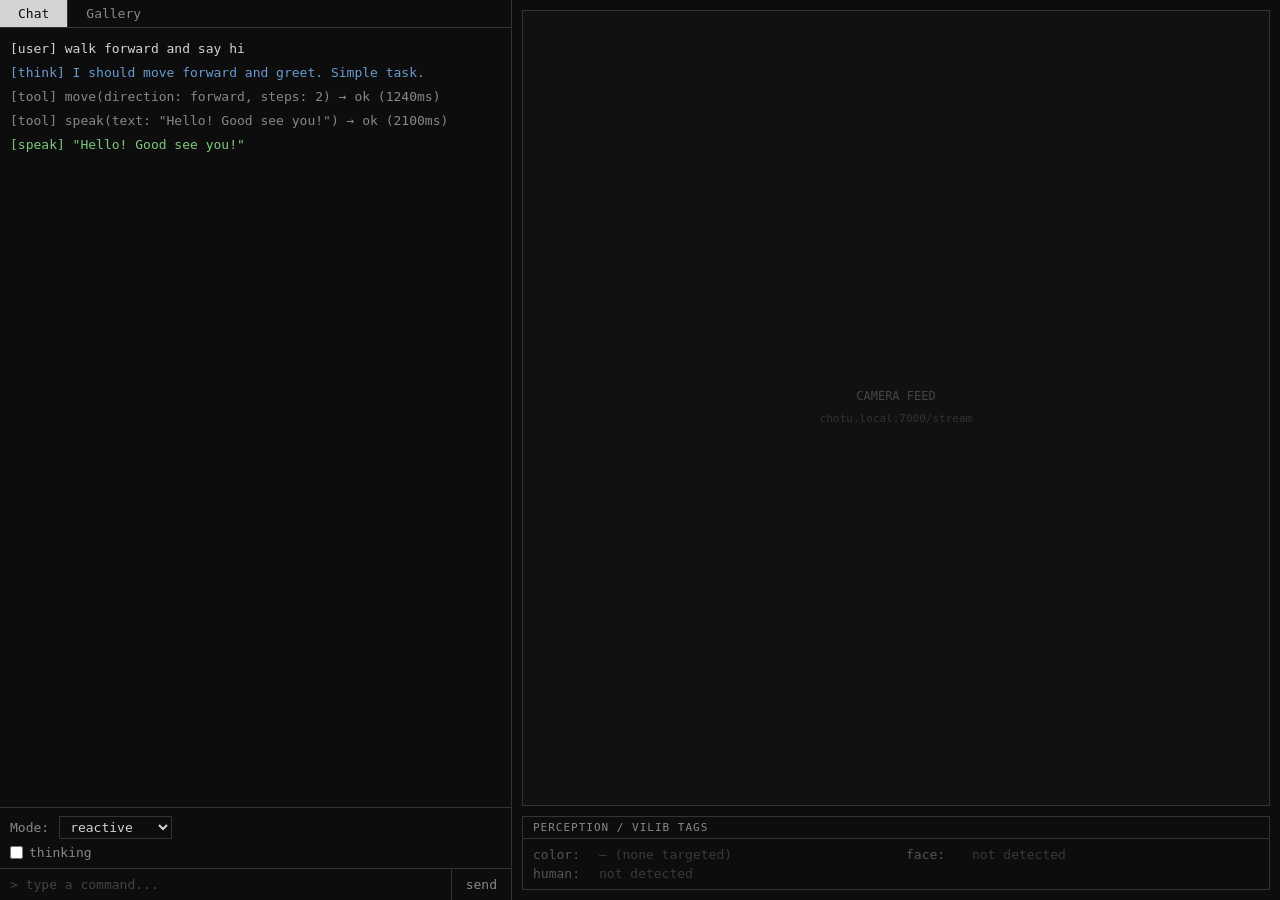
==== chotu/static/index.html @ 98e65896 "feat: static HTML wireframe for Chotu GUI Self-contained index.html with hardcoded mock data, dark m" ====
<!DOCTYPE html>
<html lang="en">
<head>
  <meta charset="UTF-8">
  <meta name="viewport" content="width=device-width, initial-scale=1.0">
  <title>Chotu Control Panel</title>
  <style>
    *, *::before, *::after {
      box-sizing: border-box;
      margin: 0;
      padding: 0;
    }

    html, body {
      height: 100%;
      overflow: hidden;
      background: #0d0d0d;
      color: #d4d4d4;
      font-family: monospace;
      font-size: 13px;
    }

    /* ── Top layout ─────────────────────────────────────── */
    .layout {
      display: flex;
      height: 100vh;
      width: 100vw;
    }

    /* ── LEFT PANE ───────────────────────────────────────── */
    .left-pane {
      width: 40%;
      min-width: 320px;
      display: flex;
      flex-direction: column;
      border-right: 1px solid #333;
    }

    /* Tabs */
    .tabs {
      display: flex;
      border-bottom: 1px solid #333;
      flex-shrink: 0;
    }

    .tab {
      padding: 6px 18px;
      cursor: pointer;
      border-right: 1px solid #333;
      background: transparent;
      color: #888;
      font-family: monospace;
      font-size: 13px;
      border-top: none;
      border-left: none;
      border-bottom: none;
      outline: none;
    }

    .tab:last-child {
      border-right: none;
    }

    .tab.active {
      background: #d4d4d4;
      color: #0d0d0d;
    }

    /* Tab content panels */
    .tab-panel {
      display: none;
      flex: 1;
      overflow: hidden;
      flex-direction: column;
    }

    .tab-panel.active {
      display: flex;
    }

    /* Event log */
    .event-log {
      flex: 1;
      overflow-y: auto;
      padding: 10px;
      line-height: 1.7;
    }

    .event-log::-webkit-scrollbar {
      width: 6px;
    }

    .event-log::-webkit-scrollbar-track {
      background: #0d0d0d;
    }

    .event-log::-webkit-scrollbar-thumb {
      background: #333;
    }

    .event {
      margin-bottom: 2px;
    }

    .event-user   { color: #d4d4d4; }
    .event-think  { color: #6b9bd2; }
    .event-tool   { color: #888; }
    .event-speak  { color: #7ec87e; }

    /* Gallery grid */
    .gallery-grid {
      display: grid;
      grid-template-columns: 1fr 1fr;
      gap: 8px;
      padding: 10px;
      overflow-y: auto;
      flex: 1;
    }

    .gallery-grid::-webkit-scrollbar {
      width: 6px;
    }

    .gallery-grid::-webkit-scrollbar-track {
      background: #0d0d0d;
    }

    .gallery-grid::-webkit-scrollbar-thumb {
      background: #333;
    }

    .gallery-thumb {
      border: 1px solid #333;
      aspect-ratio: 4 / 3;
      background: #1a1a1a;
      display: flex;
      flex-direction: column;
      align-items: center;
      justify-content: center;
      color: #555;
      font-size: 11px;
      gap: 6px;
    }

    .gallery-thumb .thumb-icon {
      font-size: 22px;
      color: #333;
    }

    /* Mode controls */
    .controls-bar {
      border-top: 1px solid #333;
      padding: 8px 10px;
      flex-shrink: 0;
      display: flex;
      flex-direction: column;
      gap: 6px;
    }

    .controls-row {
      display: flex;
      align-items: center;
      gap: 10px;
    }

    .controls-label {
      color: #888;
      white-space: nowrap;
    }

    .mode-select {
      background: #0d0d0d;
      color: #d4d4d4;
      border: 1px solid #333;
      font-family: monospace;
      font-size: 13px;
      padding: 2px 6px;
      outline: none;
      cursor: pointer;
    }

    .mode-select option {
      background: #0d0d0d;
    }

    .checkbox-label {
      display: flex;
      align-items: center;
      gap: 6px;
      color: #888;
      cursor: pointer;
      user-select: none;
    }

    .checkbox-label input[type="checkbox"] {
      accent-color: #d4d4d4;
      cursor: pointer;
    }

    /* Input bar */
    .input-bar {
      border-top: 1px solid #333;
      display: flex;
      flex-shrink: 0;
    }

    .input-field {
      flex: 1;
      background: #0d0d0d;
      color: #d4d4d4;
      border: none;
      font-family: monospace;
      font-size: 13px;
      padding: 8px 10px;
      outline: none;
    }

    .input-field::placeholder {
      color: #444;
    }

    .send-btn {
      background: transparent;
      border: none;
      border-left: 1px solid #333;
      color: #888;
      font-family: monospace;
      font-size: 13px;
      padding: 8px 14px;
      cursor: pointer;
      white-space: nowrap;
    }

    .send-btn:hover {
      color: #d4d4d4;
      background: #1a1a1a;
    }

    /* ── RIGHT PANE ──────────────────────────────────────── */
    .right-pane {
      flex: 1;
      display: flex;
      flex-direction: column;
      padding: 10px;
      gap: 10px;
      overflow: hidden;
    }

    /* Camera feed */
    .camera-block {
      border: 1px solid #333;
      flex: 1;
      display: flex;
      align-items: center;
      justify-content: center;
      background: #111;
      color: #444;
      font-size: 12px;
      position: relative;
      min-height: 0;
    }

    .camera-label {
      text-align: center;
      line-height: 1.8;
    }

    .camera-label .url {
      color: #333;
      font-size: 11px;
    }

    /* Perception block */
    .perception-block {
      border: 1px solid #333;
      flex-shrink: 0;
    }

    .perception-header {
      border-bottom: 1px solid #333;
      padding: 4px 10px;
      color: #888;
      font-size: 11px;
      text-transform: uppercase;
      letter-spacing: 1px;
    }

    .perception-grid {
      display: grid;
      grid-template-columns: 1fr 1fr;
      padding: 8px 10px;
      gap: 4px 20px;
    }

    .perception-row {
      display: flex;
      gap: 6px;
      align-items: baseline;
    }

    .perception-key {
      color: #555;
      white-space: nowrap;
      min-width: 60px;
    }

    .perception-val {
      color: #888;
    }

    .perception-val.none {
      color: #3a3a3a;
    }
  </style>
</head>
<body>

<div class="layout">

  <!-- ── LEFT PANE ──────────────────────────────────────── -->
  <div class="left-pane">

    <!-- Tabs -->
    <div class="tabs">
      <button class="tab active" onclick="switchTab('chat', this)">Chat</button>
      <button class="tab" onclick="switchTab('gallery', this)">Gallery</button>
    </div>

    <!-- Chat panel -->
    <div class="tab-panel active" id="panel-chat">
      <div class="event-log" id="event-log">
        <div class="event event-user"><span class="event-tag">[user]</span> walk forward and say hi</div>
        <div class="event event-think"><span class="event-tag">[think]</span> I should move forward and greet. Simple task.</div>
        <div class="event event-tool"><span class="event-tag">[tool]</span> move(direction: forward, steps: 2) → ok (1240ms)</div>
        <div class="event event-tool"><span class="event-tag">[tool]</span> speak(text: "Hello! Good see you!") → ok (2100ms)</div>
        <div class="event event-speak"><span class="event-tag">[speak]</span> "Hello! Good see you!"</div>
      </div>
    </div>

    <!-- Gallery panel -->
    <div class="tab-panel" id="panel-gallery">
      <div class="gallery-grid">
        <div class="gallery-thumb">
          <div class="thumb-icon">[ ]</div>
          <div>front (+0°)</div>
        </div>
        <div class="gallery-thumb">
          <div class="thumb-icon">[ ]</div>
          <div>front-right (+60°)</div>
        </div>
        <div class="gallery-thumb">
          <div class="thumb-icon">[ ]</div>
          <div>back-right (+120°)</div>
        </div>
        <div class="gallery-thumb">
          <div class="thumb-icon">[ ]</div>
          <div>back (+180°)</div>
        </div>
      </div>
    </div>

    <!-- Mode controls -->
    <div class="controls-bar">
      <div class="controls-row">
        <span class="controls-label">Mode:</span>
        <select class="mode-select">
          <option>reactive</option>
          <option>autonomous</option>
          <option>idle</option>
        </select>
      </div>
      <div class="controls-row">
        <label class="checkbox-label">
          <input type="checkbox"> thinking
        </label>
      </div>
    </div>

    <!-- Input bar -->
    <div class="input-bar">
      <input
        class="input-field"
        type="text"
        placeholder="&gt; type a command..."
        id="input-field"
        onkeydown="handleKey(event)"
      >
      <button class="send-btn" onclick="sendInput()">send</button>
    </div>

  </div>

  <!-- ── RIGHT PANE ─────────────────────────────────────── -->
  <div class="right-pane">

    <!-- Camera feed -->
    <div class="camera-block">
      <div class="camera-label">
        CAMERA FEED
        <br>
        <span class="url">chotu.local:7000/stream</span>
      </div>
    </div>

    <!-- Perception / vilib tags -->
    <div class="perception-block">
      <div class="perception-header">Perception / Vilib Tags</div>
      <div class="perception-grid">
        <div class="perception-row">
          <span class="perception-key">color:</span>
          <span class="perception-val none">— (none targeted)</span>
        </div>
        <div class="perception-row">
          <span class="perception-key">face:</span>
          <span class="perception-val none">not detected</span>
        </div>
        <div class="perception-row">
          <span class="perception-key">human:</span>
          <span class="perception-val none">not detected</span>
        </div>
      </div>
    </div>

  </div>

</div>

<script>
  function switchTab(name, btn) {
    document.querySelectorAll('.tab').forEach(t => t.classList.remove('active'));
    document.querySelectorAll('.tab-panel').forEach(p => p.classList.remove('active'));
    btn.classList.add('active');
    document.getElementById('panel-' + name).classList.add('active');
  }

  function handleKey(e) {
    if (e.key === 'Enter') sendInput();
  }

  function sendInput() {
    var field = document.getElementById('input-field');
    var text = field.value.trim();
    if (!text) return;
    var log = document.getElementById('event-log');
    var div = document.createElement('div');
    div.className = 'event event-user';
    div.textContent = '[user] ' + text;
    log.appendChild(div);
    log.scrollTop = log.scrollHeight;
    field.value = '';
  }
</script>

</body>
</html>
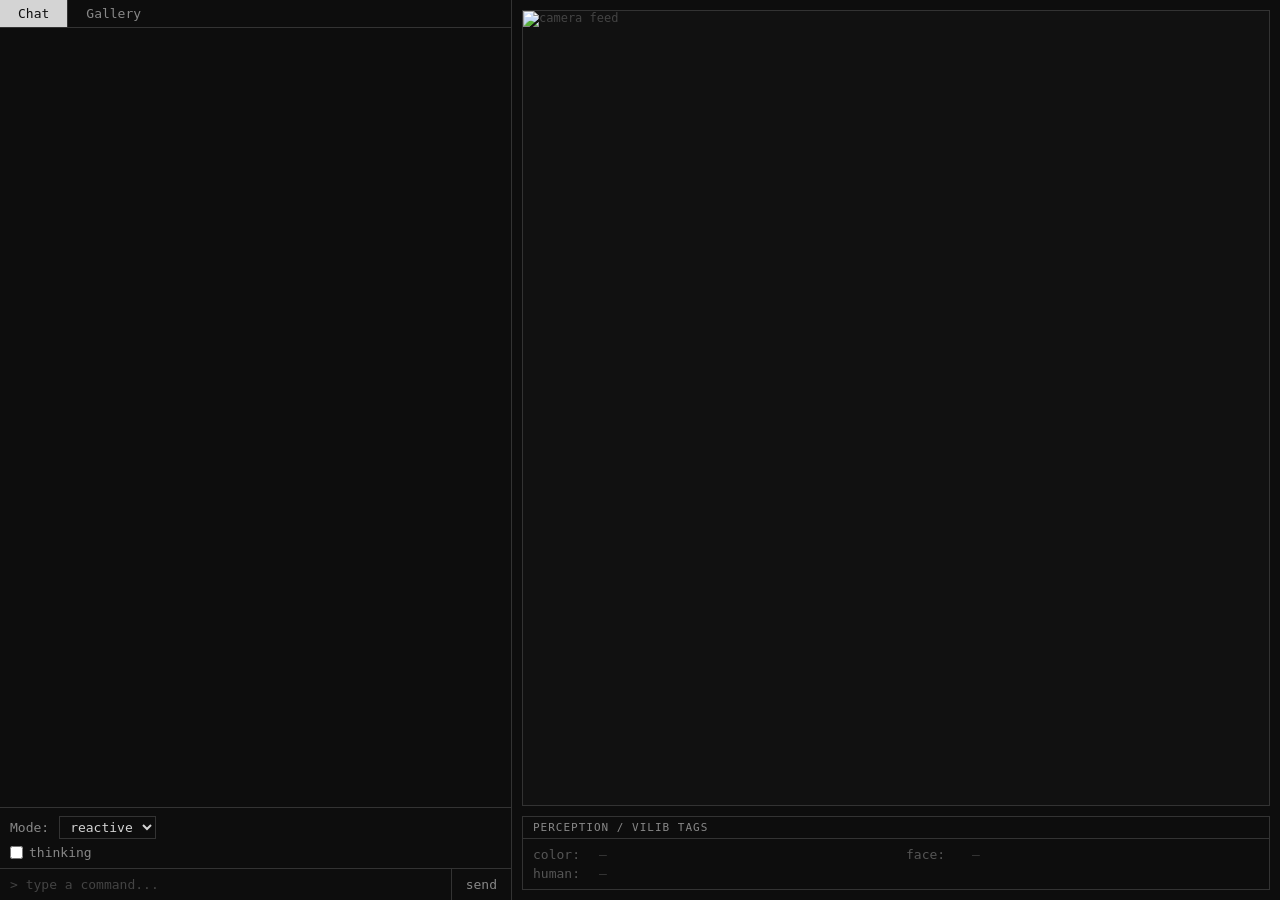
==== commit 0bce8f7c: "feat: wire frontend to live SSE, MJPEG, perception, chat, gallery endpoints Replace all hardcoded mo" ====
--- a/chotu/static/index.html
+++ b/chotu/static/index.html
@@ -98,10 +98,18 @@
       background: #333;
     }
 
-    .event {
-      margin-bottom: 2px;
-    }
-
+    /* Event row styles */
+    .ev { padding: 2px 0; border-bottom: 1px solid #1a1a1a; word-break: break-word; }
+    .ev-user     { color: #d4d4d4; }
+    .ev-think    { color: #6b9bd2; }
+    .ev-monologue { color: #aaaaaa; font-style: italic; }
+    .ev-speak    { color: #7ec87e; }
+    .ev-tool     { color: #888; }
+    .ev-estop    { color: #e06c75; }
+    .ev-mode     { color: #c678dd; }
+
+    /* Legacy event classes (kept for compatibility) */
+    .event { margin-bottom: 2px; }
     .event-user   { color: #d4d4d4; }
     .event-think  { color: #6b9bd2; }
     .event-tool   { color: #888; }
@@ -147,6 +155,29 @@
       color: #333;
     }
 
+    .gallery-item {
+      border: 1px solid #333;
+      background: #1a1a1a;
+      overflow: hidden;
+    }
+
+    .gallery-label {
+      padding: 4px 6px;
+      color: #666;
+      font-size: 11px;
+      border-top: 1px solid #222;
+      white-space: nowrap;
+      overflow: hidden;
+      text-overflow: ellipsis;
+    }
+
+    .gallery-empty {
+      grid-column: 1 / -1;
+      text-align: center;
+      color: #444;
+      padding: 40px 0;
+    }
+
     /* Mode controls */
     .controls-bar {
       border-top: 1px solid #333;
@@ -161,6 +192,7 @@
       display: flex;
       align-items: center;
       gap: 10px;
+      flex-wrap: wrap;
     }
 
     .controls-label {
@@ -195,6 +227,22 @@
     .checkbox-label input[type="checkbox"] {
       accent-color: #d4d4d4;
       cursor: pointer;
+    }
+
+    #goal-input {
+      flex: 1;
+      background: #0d0d0d;
+      color: #d4d4d4;
+      border: 1px solid #333;
+      font-family: monospace;
+      font-size: 13px;
+      padding: 2px 6px;
+      outline: none;
+      min-width: 0;
+    }
+
+    #goal-input::placeholder {
+      color: #444;
     }
 
     /* Input bar */
@@ -258,6 +306,7 @@
       font-size: 12px;
       position: relative;
       min-height: 0;
+      overflow: hidden;
     }
 
     .camera-label {
@@ -329,33 +378,13 @@
     <!-- Chat panel -->
     <div class="tab-panel active" id="panel-chat">
       <div class="event-log" id="event-log">
-        <div class="event event-user"><span class="event-tag">[user]</span> walk forward and say hi</div>
-        <div class="event event-think"><span class="event-tag">[think]</span> I should move forward and greet. Simple task.</div>
-        <div class="event event-tool"><span class="event-tag">[tool]</span> move(direction: forward, steps: 2) → ok (1240ms)</div>
-        <div class="event event-tool"><span class="event-tag">[tool]</span> speak(text: "Hello! Good see you!") → ok (2100ms)</div>
-        <div class="event event-speak"><span class="event-tag">[speak]</span> "Hello! Good see you!"</div>
       </div>
     </div>
 
     <!-- Gallery panel -->
     <div class="tab-panel" id="panel-gallery">
-      <div class="gallery-grid">
-        <div class="gallery-thumb">
-          <div class="thumb-icon">[ ]</div>
-          <div>front (+0°)</div>
-        </div>
-        <div class="gallery-thumb">
-          <div class="thumb-icon">[ ]</div>
-          <div>front-right (+60°)</div>
-        </div>
-        <div class="gallery-thumb">
-          <div class="thumb-icon">[ ]</div>
-          <div>back-right (+120°)</div>
-        </div>
-        <div class="gallery-thumb">
-          <div class="thumb-icon">[ ]</div>
-          <div>back (+180°)</div>
-        </div>
+      <div class="gallery-grid" id="gallery-grid">
+        <div class="gallery-empty" id="gallery-empty">No images yet</div>
       </div>
     </div>
 
@@ -363,15 +392,15 @@
     <div class="controls-bar">
       <div class="controls-row">
         <span class="controls-label">Mode:</span>
-        <select class="mode-select">
-          <option>reactive</option>
-          <option>autonomous</option>
-          <option>idle</option>
+        <select class="mode-select" id="mode-select">
+          <option value="reactive">reactive</option>
+          <option value="goal">goal</option>
         </select>
+        <input id="goal-input" type="text" placeholder="enter goal..." style="display:none;">
       </div>
       <div class="controls-row">
         <label class="checkbox-label">
-          <input type="checkbox"> thinking
+          <input type="checkbox" id="thinking-checkbox"> thinking
         </label>
       </div>
     </div>
@@ -395,11 +424,8 @@
 
     <!-- Camera feed -->
     <div class="camera-block">
-      <div class="camera-label">
-        CAMERA FEED
-        <br>
-        <span class="url">chotu.local:7000/stream</span>
-      </div>
+      <img id="camera-stream" src="http://chotu.local:7000/stream" alt="camera feed"
+           style="width:100%;height:100%;object-fit:contain;display:block;">
     </div>
 
     <!-- Perception / vilib tags -->
@@ -408,15 +434,15 @@
       <div class="perception-grid">
         <div class="perception-row">
           <span class="perception-key">color:</span>
-          <span class="perception-val none">— (none targeted)</span>
+          <span class="perception-val none" id="perc-color">—</span>
         </div>
         <div class="perception-row">
           <span class="perception-key">face:</span>
-          <span class="perception-val none">not detected</span>
+          <span class="perception-val none" id="perc-face">—</span>
         </div>
         <div class="perception-row">
           <span class="perception-key">human:</span>
-          <span class="perception-val none">not detected</span>
+          <span class="perception-val none" id="perc-human">—</span>
         </div>
       </div>
     </div>
@@ -426,13 +452,22 @@
 </div>
 
 <script>
+  // ── Tab switching ─────────────────────────────────────────
+  var galleryLoaded = false;
+  var pendingGalleryImages = []; // SSE images queued while gallery tab is inactive
+
   function switchTab(name, btn) {
-    document.querySelectorAll('.tab').forEach(t => t.classList.remove('active'));
-    document.querySelectorAll('.tab-panel').forEach(p => p.classList.remove('active'));
+    document.querySelectorAll('.tab').forEach(function(t) { t.classList.remove('active'); });
+    document.querySelectorAll('.tab-panel').forEach(function(p) { p.classList.remove('active'); });
     btn.classList.add('active');
     document.getElementById('panel-' + name).classList.add('active');
+
+    if (name === 'gallery') {
+      loadGallery();
+    }
   }
 
+  // ── Chat input ────────────────────────────────────────────
   function handleKey(e) {
     if (e.key === 'Enter') sendInput();
   }
@@ -441,13 +476,224 @@
     var field = document.getElementById('input-field');
     var text = field.value.trim();
     if (!text) return;
+    field.value = '';
+    fetch('/chat', {
+      method: 'POST',
+      headers: { 'Content-Type': 'application/json' },
+      body: JSON.stringify({ text: text })
+    }).catch(function(err) {
+      appendEvent('ev-tool', '[chat error] ' + err.message);
+    });
+  }
+
+  // ── Append event row ──────────────────────────────────────
+  function appendEvent(cls, text) {
     var log = document.getElementById('event-log');
     var div = document.createElement('div');
-    div.className = 'event event-user';
-    div.textContent = '[user] ' + text;
+    div.className = 'ev ' + cls;
+    div.textContent = text;
     log.appendChild(div);
     log.scrollTop = log.scrollHeight;
-    field.value = '';
+  }
+
+  // ── SSE event stream ──────────────────────────────────────
+  var es = new EventSource('/events');
+
+  es.onmessage = function(event) {
+    var data;
+    try {
+      data = JSON.parse(event.data);
+    } catch(e) {
+      return;
+    }
+
+    var type = data.type;
+    if (type === 'ping') return;
+
+    if (type === 'user') {
+      appendEvent('ev-user', '[user] ' + data.text);
+    } else if (type === 'think') {
+      appendEvent('ev-think', '[think] ' + data.text);
+    } else if (type === 'monologue') {
+      appendEvent('ev-monologue', '[thinks] ' + data.text);
+    } else if (type === 'speak') {
+      appendEvent('ev-speak', '[speak] "' + data.text + '"');
+    } else if (type === 'tool_call') {
+      var msg;
+      if (data.ok) {
+        msg = '[' + data.tool + '] ok=' + data.ok + ' ' + data.ms + 'ms';
+      } else {
+        msg = '[' + data.tool + '] ok=false error=' + (data.error || '?');
+      }
+      appendEvent('ev-tool', msg);
+    } else if (type === 'image') {
+      // Add to gallery
+      var item = makeGalleryItem(data.label, data.image_b64);
+      var galleryPanel = document.getElementById('panel-gallery');
+      if (galleryPanel.classList.contains('active')) {
+        addGalleryItem(item);
+      } else {
+        pendingGalleryImages.push(item);
+      }
+    } else if (type === 'estop') {
+      appendEvent('ev-estop', '[estop] ' + data.state + ' at ' + data.cm + 'cm');
+    } else if (type === 'mode') {
+      appendEvent('ev-mode', '[mode] switched to ' + data.mode);
+    }
+  };
+
+  es.onerror = function() {
+    // EventSource auto-reconnects; no action needed
+  };
+
+  // ── Mode dropdown ─────────────────────────────────────────
+  var modeSelect = document.getElementById('mode-select');
+  var goalInput = document.getElementById('goal-input');
+
+  modeSelect.addEventListener('change', function() {
+    var mode = modeSelect.value;
+    if (mode === 'goal') {
+      goalInput.style.display = '';
+      goalInput.focus();
+    } else {
+      goalInput.style.display = 'none';
+      fetch('/mode', {
+        method: 'POST',
+        headers: { 'Content-Type': 'application/json' },
+        body: JSON.stringify({ mode: 'reactive' })
+      }).catch(function() {});
+    }
+  });
+
+  goalInput.addEventListener('keydown', function(e) {
+    if (e.key === 'Enter') {
+      var goalText = goalInput.value.trim();
+      if (!goalText) return;
+      fetch('/mode', {
+        method: 'POST',
+        headers: { 'Content-Type': 'application/json' },
+        body: JSON.stringify({ mode: 'goal', goal_text: goalText })
+      }).catch(function() {});
+      goalInput.value = '';
+    }
+    if (e.key === 'Escape') {
+      modeSelect.value = 'reactive';
+      goalInput.style.display = 'none';
+      fetch('/mode', {
+        method: 'POST',
+        headers: { 'Content-Type': 'application/json' },
+        body: JSON.stringify({ mode: 'reactive' })
+      }).catch(function() {});
+    }
+  });
+
+  // ── Thinking checkbox ─────────────────────────────────────
+  var thinkingCb = document.getElementById('thinking-checkbox');
+  thinkingCb.addEventListener('change', function() {
+    fetch('/thinking', {
+      method: 'POST',
+      headers: { 'Content-Type': 'application/json' },
+      body: JSON.stringify({ enabled: thinkingCb.checked })
+    }).catch(function() {});
+  });
+
+  // ── Perception polling ────────────────────────────────────
+  function updatePerception() {
+    fetch('/api/perception').then(function(r) {
+      return r.json();
+    }).then(function(data) {
+      var result = (data && data.result) ? data.result : null;
+
+      var faceEl = document.getElementById('perc-face');
+      var humanEl = document.getElementById('perc-human');
+      var colorEl = document.getElementById('perc-color');
+
+      if (!result) {
+        faceEl.textContent = '—';
+        faceEl.className = 'perception-val none';
+        humanEl.textContent = '—';
+        humanEl.className = 'perception-val none';
+        colorEl.textContent = '—';
+        colorEl.className = 'perception-val none';
+        return;
+      }
+
+      var faceDetected = result.face && result.face.detected;
+      faceEl.textContent = faceDetected ? 'detected' : 'not detected';
+      faceEl.className = 'perception-val' + (faceDetected ? '' : ' none');
+
+      var humanDetected = result.human && result.human.detected;
+      humanEl.textContent = humanDetected ? 'detected' : 'not detected';
+      humanEl.className = 'perception-val' + (humanDetected ? '' : ' none');
+
+      var color = result.color;
+      if (color && color.color) {
+        colorEl.textContent = color.color;
+        colorEl.className = 'perception-val';
+      } else {
+        colorEl.textContent = '— (none targeted)';
+        colorEl.className = 'perception-val none';
+      }
+    }).catch(function() {
+      // Leave last known values on error — don't blank them
+    });
+  }
+
+  updatePerception();
+  setInterval(updatePerception, 2000);
+
+  // ── Gallery ───────────────────────────────────────────────
+  function makeGalleryItem(label, image_b64) {
+    var item = document.createElement('div');
+    item.className = 'gallery-item';
+
+    var img = document.createElement('img');
+    img.src = 'data:image/jpeg;base64,' + image_b64;
+    img.style.cssText = 'width:100%;display:block;';
+    img.alt = label;
+
+    var lbl = document.createElement('div');
+    lbl.className = 'gallery-label';
+    lbl.textContent = label;
+
+    item.appendChild(img);
+    item.appendChild(lbl);
+    return item;
+  }
+
+  function addGalleryItem(item) {
+    var grid = document.getElementById('gallery-grid');
+    var empty = document.getElementById('gallery-empty');
+    if (empty) {
+      empty.remove();
+    }
+    grid.appendChild(item);
+  }
+
+  function loadGallery() {
+    // Flush any SSE images that arrived while tab was inactive
+    if (pendingGalleryImages.length > 0) {
+      var batch = pendingGalleryImages.splice(0);
+      batch.forEach(addGalleryItem);
+    }
+
+    // If already loaded from a prior click, don't re-fetch (SSE keeps it live)
+    if (galleryLoaded) return;
+    galleryLoaded = true;
+
+    fetch('/gallery').then(function(r) {
+      return r.json();
+    }).then(function(images) {
+      if (!Array.isArray(images) || images.length === 0) return;
+      var grid = document.getElementById('gallery-grid');
+      var empty = document.getElementById('gallery-empty');
+      if (empty) empty.remove();
+      images.forEach(function(img) {
+        grid.appendChild(makeGalleryItem(img.label, img.image_b64));
+      });
+    }).catch(function() {
+      // Leave "No images yet" placeholder
+    });
   }
 </script>
 
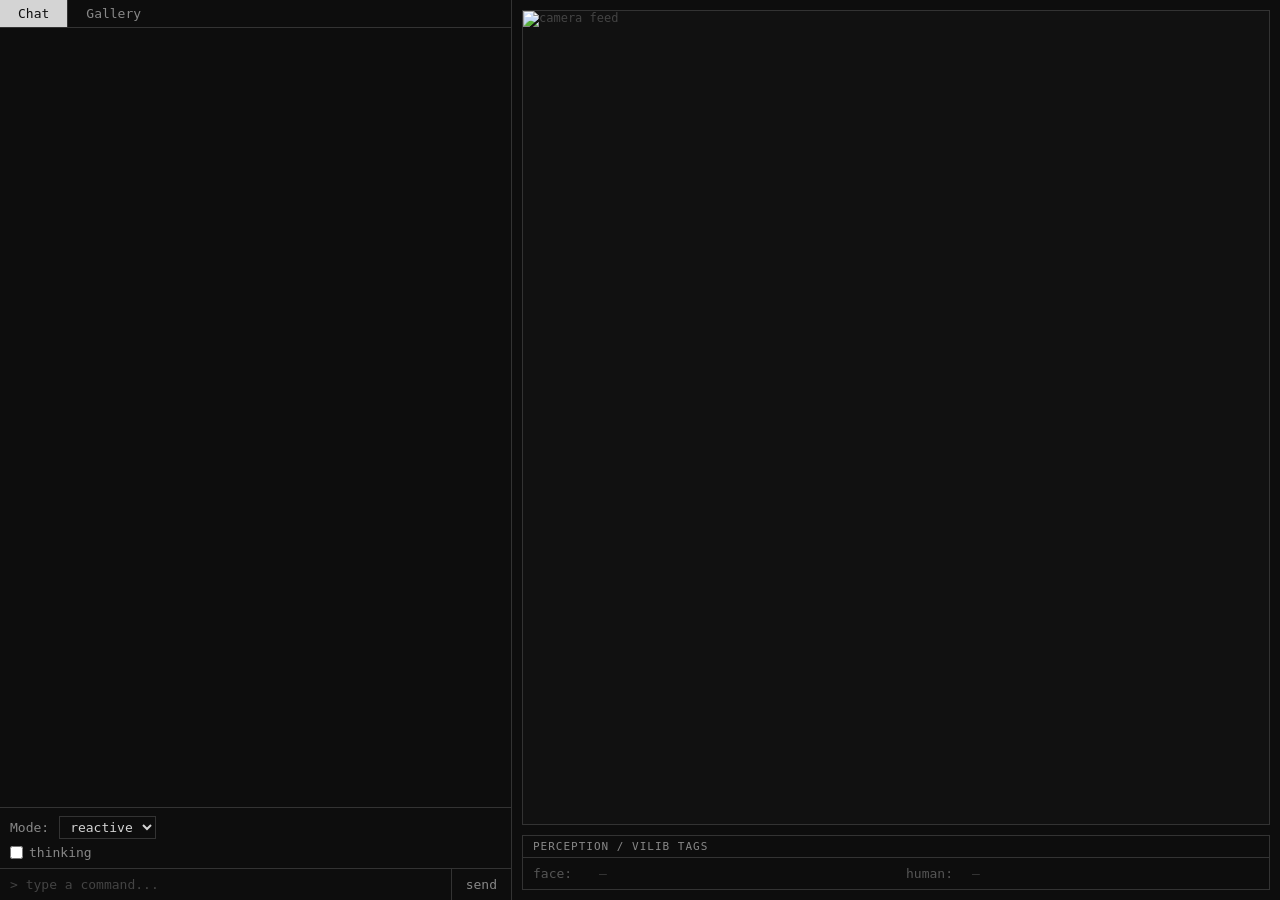
==== commit 51c66e3c: "fix: perception proxy uses POST, remove unused color row from panel" ====
--- a/chotu/static/index.html
+++ b/chotu/static/index.html
@@ -432,10 +432,6 @@
     <div class="perception-block">
       <div class="perception-header">Perception / Vilib Tags</div>
       <div class="perception-grid">
-        <div class="perception-row">
-          <span class="perception-key">color:</span>
-          <span class="perception-val none" id="perc-color">—</span>
-        </div>
         <div class="perception-row">
           <span class="perception-key">face:</span>
           <span class="perception-val none" id="perc-face">—</span>
@@ -606,15 +602,12 @@
 
       var faceEl = document.getElementById('perc-face');
       var humanEl = document.getElementById('perc-human');
-      var colorEl = document.getElementById('perc-color');
 
       if (!result) {
         faceEl.textContent = '—';
         faceEl.className = 'perception-val none';
         humanEl.textContent = '—';
         humanEl.className = 'perception-val none';
-        colorEl.textContent = '—';
-        colorEl.className = 'perception-val none';
         return;
       }
 
@@ -625,15 +618,6 @@
       var humanDetected = result.human && result.human.detected;
       humanEl.textContent = humanDetected ? 'detected' : 'not detected';
       humanEl.className = 'perception-val' + (humanDetected ? '' : ' none');
-
-      var color = result.color;
-      if (color && color.color) {
-        colorEl.textContent = color.color;
-        colorEl.className = 'perception-val';
-      } else {
-        colorEl.textContent = '— (none targeted)';
-        colorEl.className = 'perception-val none';
-      }
     }).catch(function() {
       // Leave last known values on error — don't blank them
     });
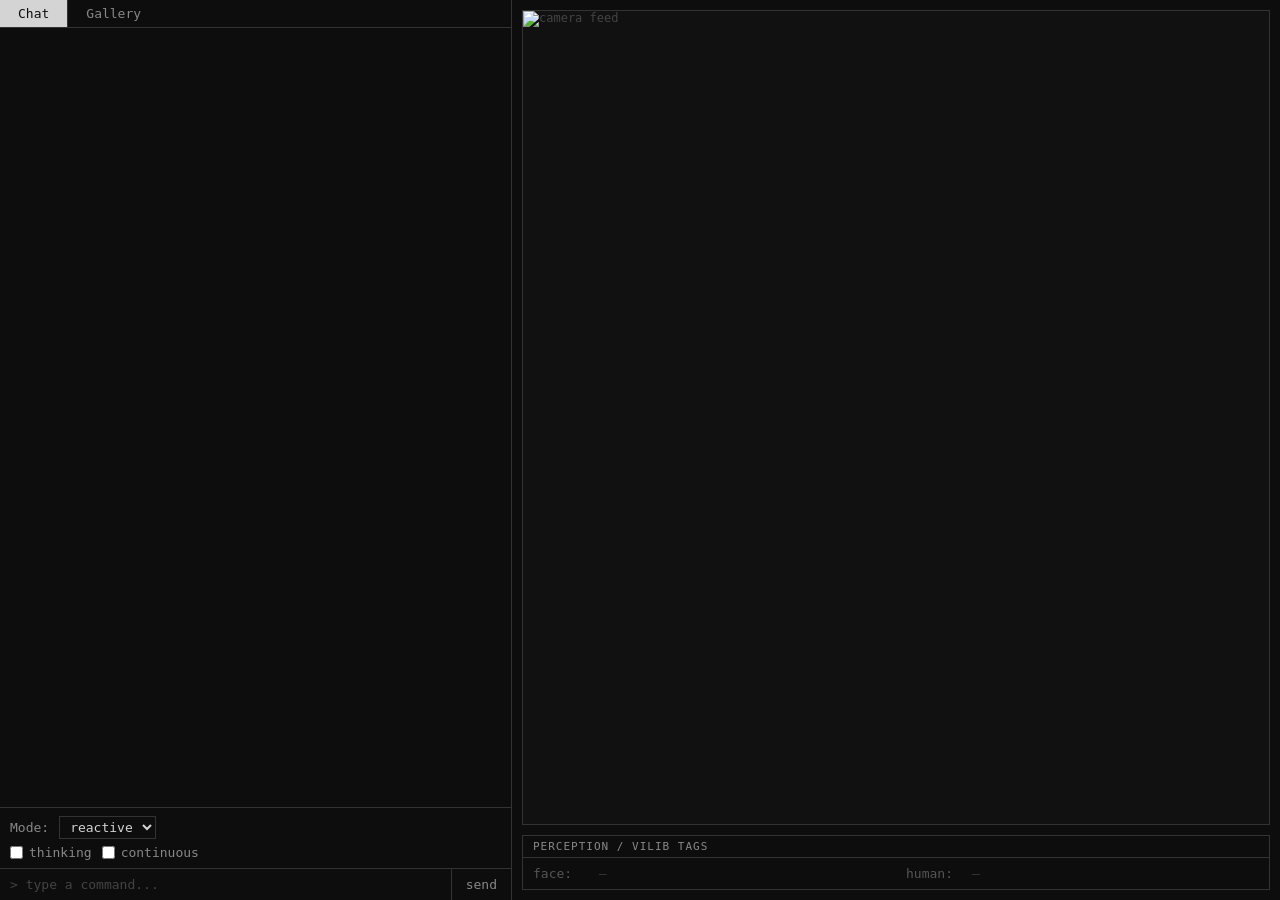
==== commit f17f682f: "feat: continuous conversation toggle in GUI Co-Authored-By: Claude Sonnet 4.6 <noreply@anthropic.com" ====
--- a/chotu/static/index.html
+++ b/chotu/static/index.html
@@ -402,6 +402,9 @@
         <label class="checkbox-label">
           <input type="checkbox" id="thinking-checkbox"> thinking
         </label>
+        <label class="checkbox-label">
+          <input type="checkbox" id="continuous-checkbox"> continuous
+        </label>
       </div>
     </div>
 
@@ -424,7 +427,7 @@
 
     <!-- Camera feed -->
     <div class="camera-block">
-      <img id="camera-stream" src="http://chotu.local:7000/stream" alt="camera feed"
+      <img id="camera-stream" src="/stream" alt="camera feed"
            style="width:100%;height:100%;object-fit:contain;display:block;">
     </div>
 
@@ -593,6 +596,16 @@
     }).catch(function() {});
   });
 
+  // ── Continuous conversation checkbox ──────────────────────
+  var continuousCb = document.getElementById('continuous-checkbox');
+  continuousCb.addEventListener('change', function() {
+    fetch('/stt', {
+      method: 'POST',
+      headers: { 'Content-Type': 'application/json' },
+      body: JSON.stringify({ enabled: continuousCb.checked })
+    }).catch(function() {});
+  });
+
   // ── Perception polling ────────────────────────────────────
   function updatePerception() {
     fetch('/api/perception').then(function(r) {
@@ -655,29 +668,29 @@
   }
 
   function loadGallery() {
-    // Flush any SSE images that arrived while tab was inactive
+    if (galleryLoaded) return;
+    galleryLoaded = true;
+
     if (pendingGalleryImages.length > 0) {
+      // SSE has already delivered images — just flush them, no fetch needed
       var batch = pendingGalleryImages.splice(0);
       batch.forEach(addGalleryItem);
-    }
-
-    // If already loaded from a prior click, don't re-fetch (SSE keeps it live)
-    if (galleryLoaded) return;
-    galleryLoaded = true;
-
-    fetch('/gallery').then(function(r) {
-      return r.json();
-    }).then(function(images) {
-      if (!Array.isArray(images) || images.length === 0) return;
-      var grid = document.getElementById('gallery-grid');
-      var empty = document.getElementById('gallery-empty');
-      if (empty) empty.remove();
-      images.forEach(function(img) {
-        grid.appendChild(makeGalleryItem(img.label, img.image_b64));
+    } else {
+      // No SSE images yet — fetch from server
+      fetch('/gallery').then(function(r) {
+        return r.json();
+      }).then(function(images) {
+        if (!Array.isArray(images) || images.length === 0) return;
+        var grid = document.getElementById('gallery-grid');
+        var empty = document.getElementById('gallery-empty');
+        if (empty) empty.remove();
+        images.forEach(function(img) {
+          grid.appendChild(makeGalleryItem(img.label, img.image_b64));
+        });
+      }).catch(function() {
+        // Leave "No images yet" placeholder
       });
-    }).catch(function() {
-      // Leave "No images yet" placeholder
-    });
+    }
   }
 </script>
 
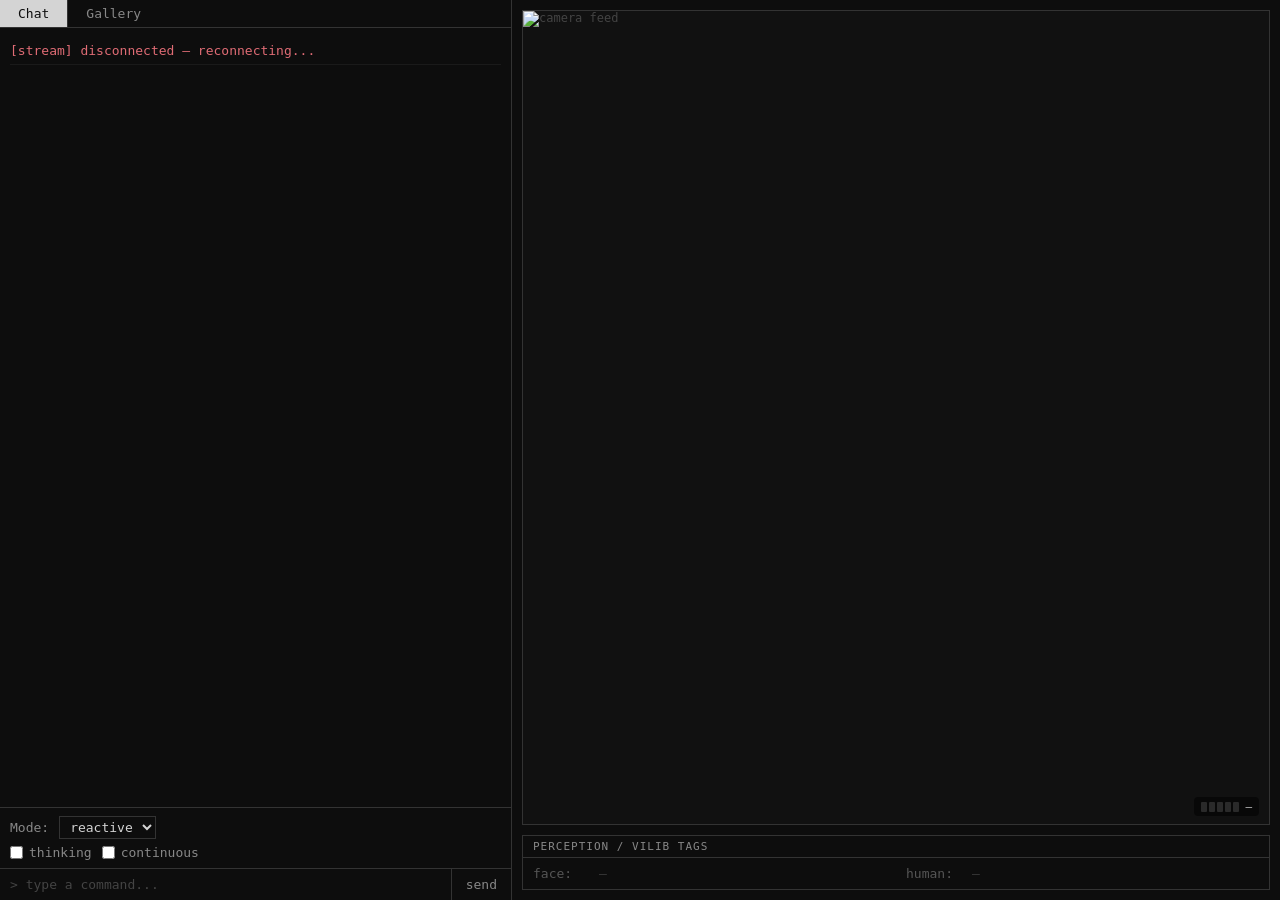
==== commit 1894ce96: "fix: resolve gui_server conflict — keep /stt and /api/battery endpoints" ====
--- a/chotu/static/index.html
+++ b/chotu/static/index.html
@@ -313,6 +313,38 @@
       text-align: center;
       line-height: 1.8;
     }
+
+    .battery-overlay {
+      position: absolute;
+      bottom: 8px;
+      right: 10px;
+      display: flex;
+      align-items: center;
+      gap: 6px;
+      background: rgba(0,0,0,0.55);
+      border-radius: 4px;
+      padding: 3px 7px;
+      font-size: 11px;
+      color: #ccc;
+      pointer-events: none;
+    }
+
+    .battery-bar {
+      display: flex;
+      gap: 2px;
+      align-items: center;
+    }
+
+    .battery-seg {
+      width: 6px;
+      height: 10px;
+      background: #2a2a2a;
+      border-radius: 1px;
+    }
+
+    .battery-seg.filled-green  { background: #4caf50; }
+    .battery-seg.filled-yellow { background: #ffc107; }
+    .battery-seg.filled-red    { background: #f44336; }
 
     .camera-label .url {
       color: #333;
@@ -429,6 +461,16 @@
     <div class="camera-block">
       <img id="camera-stream" src="/stream" alt="camera feed"
            style="width:100%;height:100%;object-fit:contain;display:block;">
+      <div class="battery-overlay" id="battery-overlay">
+        <div class="battery-bar" id="battery-bar">
+          <div class="battery-seg" id="bat-s0"></div>
+          <div class="battery-seg" id="bat-s1"></div>
+          <div class="battery-seg" id="bat-s2"></div>
+          <div class="battery-seg" id="bat-s3"></div>
+          <div class="battery-seg" id="bat-s4"></div>
+        </div>
+        <span id="battery-pct">—</span>
+      </div>
     </div>
 
     <!-- Perception / vilib tags -->
@@ -496,54 +538,69 @@
   }
 
   // ── SSE event stream ──────────────────────────────────────
-  var es = new EventSource('/events');
-
-  es.onmessage = function(event) {
-    var data;
-    try {
-      data = JSON.parse(event.data);
-    } catch(e) {
-      return;
-    }
-
-    var type = data.type;
-    if (type === 'ping') return;
-
-    if (type === 'user') {
-      appendEvent('ev-user', '[user] ' + data.text);
-    } else if (type === 'think') {
-      appendEvent('ev-think', '[think] ' + data.text);
-    } else if (type === 'monologue') {
-      appendEvent('ev-monologue', '[thinks] ' + data.text);
-    } else if (type === 'speak') {
-      appendEvent('ev-speak', '[speak] "' + data.text + '"');
-    } else if (type === 'tool_call') {
-      var msg;
-      if (data.ok) {
-        msg = '[' + data.tool + '] ok=' + data.ok + ' ' + data.ms + 'ms';
+  var _sseConnected = false;
+
+  function connectSSE() {
+    var es = new EventSource('/events');
+
+    es.onopen = function() {
+      if (!_sseConnected) {
+        _sseConnected = true;
       } else {
-        msg = '[' + data.tool + '] ok=false error=' + (data.error || '?');
+        appendEvent('ev-mode', '[stream] reconnected');
       }
-      appendEvent('ev-tool', msg);
-    } else if (type === 'image') {
-      // Add to gallery
-      var item = makeGalleryItem(data.label, data.image_b64);
-      var galleryPanel = document.getElementById('panel-gallery');
-      if (galleryPanel.classList.contains('active')) {
-        addGalleryItem(item);
-      } else {
-        pendingGalleryImages.push(item);
+    };
+
+    es.onmessage = function(event) {
+      var data;
+      try {
+        data = JSON.parse(event.data);
+      } catch(e) {
+        return;
       }
-    } else if (type === 'estop') {
-      appendEvent('ev-estop', '[estop] ' + data.state + ' at ' + data.cm + 'cm');
-    } else if (type === 'mode') {
-      appendEvent('ev-mode', '[mode] switched to ' + data.mode);
-    }
-  };
-
-  es.onerror = function() {
-    // EventSource auto-reconnects; no action needed
-  };
+
+      var type = data.type;
+      if (type === 'ping') return;
+
+      if (type === 'user') {
+        appendEvent('ev-user', '[user] ' + data.text);
+      } else if (type === 'think') {
+        appendEvent('ev-think', '[think] ' + data.text);
+      } else if (type === 'monologue') {
+        appendEvent('ev-monologue', '[thinks] ' + data.text);
+      } else if (type === 'speak') {
+        appendEvent('ev-speak', '[speak] "' + data.text + '"');
+      } else if (type === 'tool_call') {
+        var msg;
+        if (data.ok) {
+          msg = '[' + data.tool + '] ok=' + data.ok + ' ' + data.ms + 'ms';
+        } else {
+          msg = '[' + data.tool + '] ok=false error=' + (data.error || '?');
+        }
+        appendEvent('ev-tool', msg);
+      } else if (type === 'image') {
+        var item = makeGalleryItem(data.label, data.image_b64);
+        var galleryPanel = document.getElementById('panel-gallery');
+        if (galleryPanel.classList.contains('active')) {
+          addGalleryItem(item);
+        } else {
+          pendingGalleryImages.push(item);
+        }
+      } else if (type === 'estop') {
+        appendEvent('ev-estop', '[estop] ' + data.state + ' at ' + data.cm + 'cm');
+      } else if (type === 'mode') {
+        appendEvent('ev-mode', '[mode] switched to ' + data.mode);
+      }
+    };
+
+    es.onerror = function(e) {
+      appendEvent('ev-estop', '[stream] disconnected — reconnecting...');
+      es.close();
+      setTimeout(connectSSE, 3000);
+    };
+  }
+
+  connectSSE();
 
   // ── Mode dropdown ─────────────────────────────────────────
   var modeSelect = document.getElementById('mode-select');
@@ -638,6 +695,32 @@
 
   updatePerception();
   setInterval(updatePerception, 2000);
+
+  // ── Battery overlay ───────────────────────────────────────
+  function updateBattery() {
+    fetch('/api/battery').then(function(r) {
+      return r.json();
+    }).then(function(data) {
+      var pctEl = document.getElementById('battery-pct');
+      if (!data || !data.ok) {
+        pctEl.textContent = '—';
+        for (var i = 0; i < 5; i++) {
+          document.getElementById('bat-s' + i).className = 'battery-seg';
+        }
+        return;
+      }
+      var pct = Math.round(data.result.percent);
+      pctEl.textContent = pct + '%';
+      var filled = Math.round(pct / 20); // 0–5 segments
+      var cls = pct >= 50 ? 'filled-green' : pct >= 20 ? 'filled-yellow' : 'filled-red';
+      for (var j = 0; j < 5; j++) {
+        document.getElementById('bat-s' + j).className = 'battery-seg' + (j < filled ? ' ' + cls : '');
+      }
+    }).catch(function() {});
+  }
+
+  updateBattery();
+  setInterval(updateBattery, 30000);
 
   // ── Gallery ───────────────────────────────────────────────
   function makeGalleryItem(label, image_b64) {
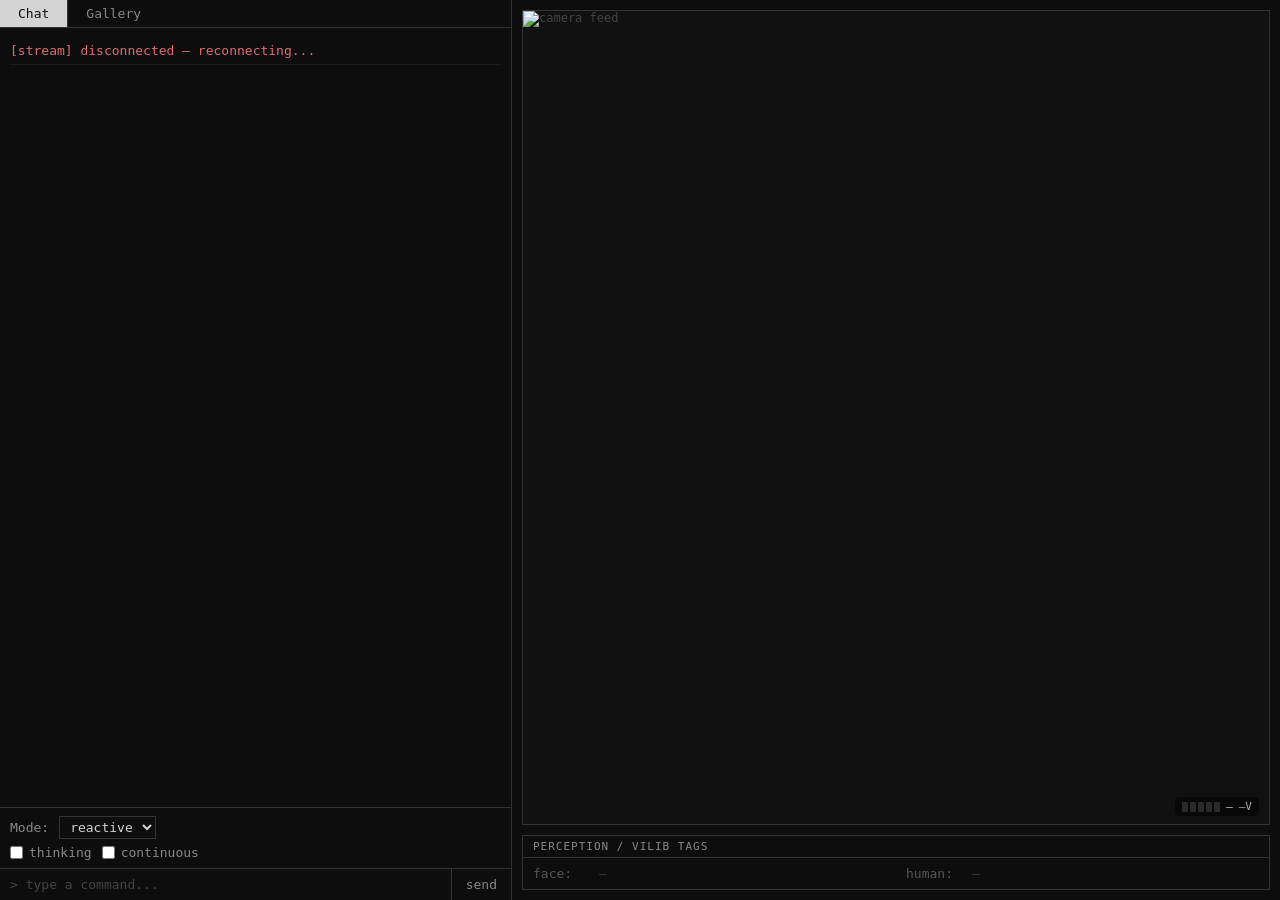
==== commit 76cad931: "fix: prevent brownouts via bridge-side pacing and surface voltage in GUI Goal-mode kept browning out" ====
--- a/chotu/static/index.html
+++ b/chotu/static/index.html
@@ -345,6 +345,19 @@
     .battery-seg.filled-green  { background: #4caf50; }
     .battery-seg.filled-yellow { background: #ffc107; }
     .battery-seg.filled-red    { background: #f44336; }
+
+    #battery-volt {
+      font-variant-numeric: tabular-nums;
+      color: #aaa;
+    }
+    #battery-volt.sag {
+      color: #ff5252;
+      animation: sag-flash 0.6s ease-in-out infinite alternate;
+    }
+    @keyframes sag-flash {
+      from { opacity: 1; }
+      to   { opacity: 0.45; }
+    }
 
     .camera-label .url {
       color: #333;
@@ -470,6 +483,7 @@
           <div class="battery-seg" id="bat-s4"></div>
         </div>
         <span id="battery-pct">—</span>
+        <span id="battery-volt">—V</span>
       </div>
     </div>
 
@@ -590,6 +604,8 @@
         appendEvent('ev-estop', '[estop] ' + data.state + ' at ' + data.cm + 'cm');
       } else if (type === 'mode') {
         appendEvent('ev-mode', '[mode] switched to ' + data.mode);
+      } else if (type === 'battery') {
+        applyBattery(data.percent, data.voltage);
       }
     };
 
@@ -697,30 +713,56 @@
   setInterval(updatePerception, 2000);
 
   // ── Battery overlay ───────────────────────────────────────
-  function updateBattery() {
-    fetch('/api/battery').then(function(r) {
-      return r.json();
-    }).then(function(data) {
-      var pctEl = document.getElementById('battery-pct');
-      if (!data || !data.ok) {
-        pctEl.textContent = '—';
-        for (var i = 0; i < 5; i++) {
-          document.getElementById('bat-s' + i).className = 'battery-seg';
-        }
-        return;
+  // Driven by SSE 'battery' events (every BATTERY_POLL_INTERVAL on the brain).
+  // Initial value still fetched once via /api/battery so the UI isn't blank
+  // before the first SSE tick lands.
+  var voltHistory = [];  // ring buffer of {t,v} for last ~30s; used as sag baseline
+  var SAG_WINDOW_MS = 30000;
+  var SAG_DROP_V = 0.4;
+
+  function applyBattery(pct, voltage) {
+    var pctEl = document.getElementById('battery-pct');
+    var vEl = document.getElementById('battery-volt');
+    if (pct == null || voltage == null) {
+      pctEl.textContent = '—';
+      vEl.textContent = '—V';
+      vEl.classList.remove('sag');
+      for (var i = 0; i < 5; i++) {
+        document.getElementById('bat-s' + i).className = 'battery-seg';
       }
-      var pct = Math.round(data.result.percent);
-      pctEl.textContent = pct + '%';
-      var filled = Math.round(pct / 20); // 0–5 segments
-      var cls = pct >= 50 ? 'filled-green' : pct >= 20 ? 'filled-yellow' : 'filled-red';
-      for (var j = 0; j < 5; j++) {
-        document.getElementById('bat-s' + j).className = 'battery-seg' + (j < filled ? ' ' + cls : '');
+      return;
+    }
+    var pctRounded = Math.round(pct);
+    pctEl.textContent = pctRounded + '%';
+    vEl.textContent = voltage.toFixed(2) + 'V';
+    var filled = Math.round(pctRounded / 20);
+    var cls = pctRounded >= 50 ? 'filled-green' : pctRounded >= 20 ? 'filled-yellow' : 'filled-red';
+    for (var j = 0; j < 5; j++) {
+      document.getElementById('bat-s' + j).className = 'battery-seg' + (j < filled ? ' ' + cls : '');
+    }
+
+    // Sag detection: voltage dropped >SAG_DROP_V from the max seen in the last SAG_WINDOW_MS.
+    var now = Date.now();
+    voltHistory.push({ t: now, v: voltage });
+    while (voltHistory.length && now - voltHistory[0].t > SAG_WINDOW_MS) {
+      voltHistory.shift();
+    }
+    var baseline = voltHistory.reduce(function(m, x) { return x.v > m ? x.v : m; }, 0);
+    if (baseline - voltage >= SAG_DROP_V) {
+      vEl.classList.add('sag');
+    } else {
+      vEl.classList.remove('sag');
+    }
+  }
+
+  function bootstrapBattery() {
+    fetch('/api/battery').then(function(r) { return r.json(); }).then(function(data) {
+      if (data && data.ok) {
+        applyBattery(data.result.percent, data.result.voltage);
       }
     }).catch(function() {});
   }
-
-  updateBattery();
-  setInterval(updateBattery, 30000);
+  bootstrapBattery();
 
   // ── Gallery ───────────────────────────────────────────────
   function makeGalleryItem(label, image_b64) {
